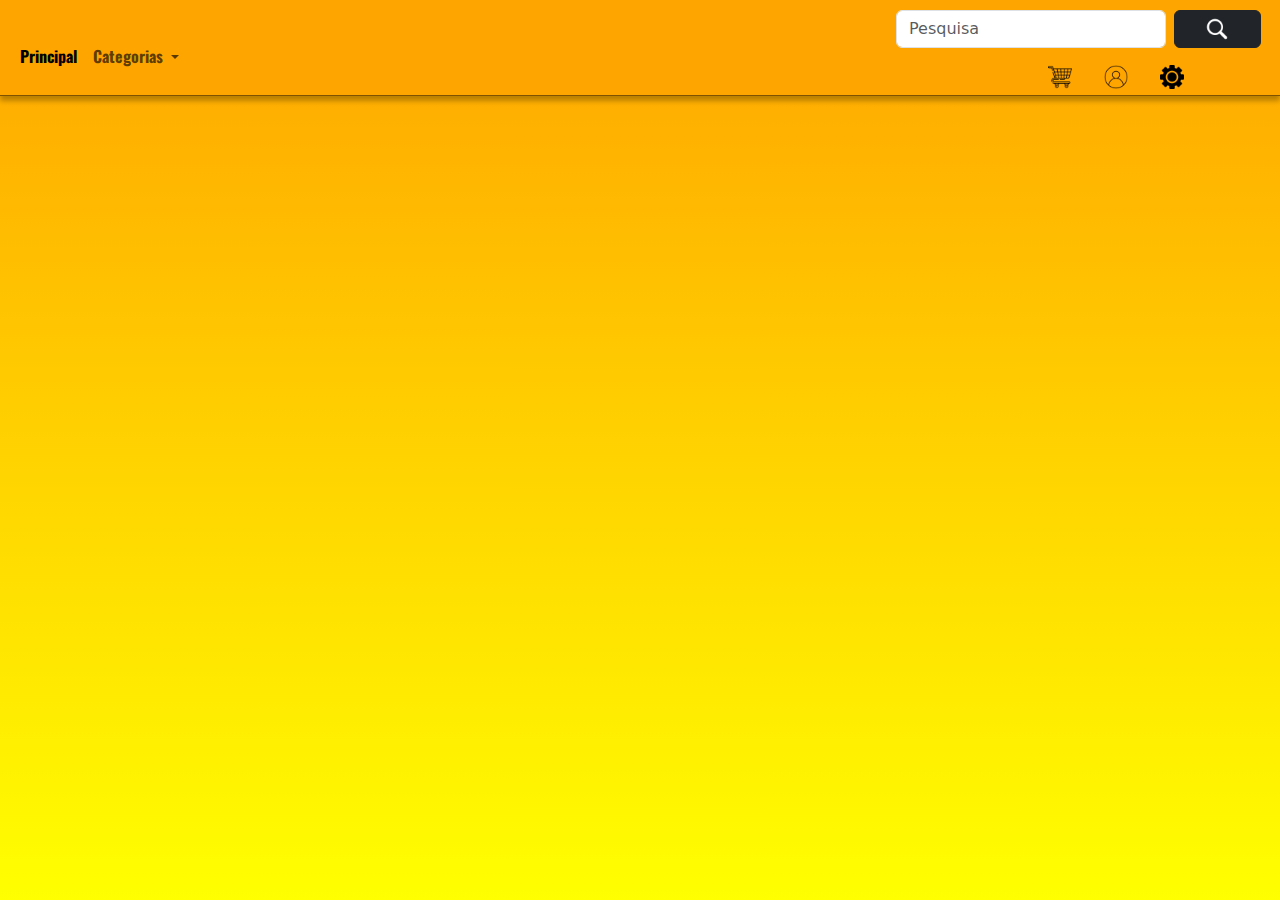
==== src/index.html @ ff7f9a77 "header e nav bar criados e responsividade ajustada para todos os dispositivos" ====
<!DOCTYPE html>
<html lang="en">
<head>
    <meta charset="UTF-8">
    <meta name="viewport" content="width=device-width, initial-scale=1.0">
    <title>Document</title>
    <link rel="stylesheet" href="../CSS/reset.css">
    <link rel="stylesheet" href="../CSS/estilo.css">
    <link href="https://cdn.jsdelivr.net/npm/bootstrap@5.3.3/dist/css/bootstrap.min.css" rel="stylesheet" integrity="sha384-QWTKZyjpPEjISv5WaRU9OFeRpok6YctnYmDr5pNlyT2bRjXh0JMhjY6hW+ALEwIH" crossorigin="anonymous">
</head>
<body>
    <header>
        
        <div class="pesquisa">
            <form class="d-flex" role="search">
                <input class="form-control me-2" type="search" placeholder="Pesquisa" aria-label="Search">
                <button class="btn btn-dark btnSearch" type="submit"><img src="../img/lupa.png" alt=""></button>
            </form>
        </div>
        <nav class="navbar navbar-expand-lg bg-body-tertiary">
            <div class="container-fluid">
              <button class="navbar-toggler" type="button" data-bs-toggle="collapse" data-bs-target="#navbarScroll" aria-controls="navbarScroll" aria-expanded="false" aria-label="Toggle navigation">
                <span class="navbar-toggler-icon"></span>
              </button>
              <div class="collapse navbar-collapse" id="navbarScroll">
                <ul class="navbar-nav me-auto my-2 my-lg-0 navbar-nav-scroll" style="--bs-scroll-height: 100px;">
                  <li class="nav-item">
                    <a class="nav-link active" aria-current="page" href="#">Principal</a>
                  </li>
                  <li class="nav-item dropdown">
                    <a class="nav-link dropdown-toggle"role="button" data-bs-toggle="dropdown" aria-expanded="false">
                    Categorias    
                    </a>
                    <ul class="dropdown-menu">
                      <li><a class="dropdown-item" href="#">Action</a></li>
                      <li><a class="dropdown-item" href="#">Another action</a></li>
                      <li><a class="dropdown-item" href="#">Something else here</a></li>
                    </ul>
                  </li>  
                </ul>
                
              </div>
            </div>
          </nav>
          <div class="icones">
            <a href=""> <img src="../img/carrinho-de-compras.png" alt="carrinho"></a>
            <a href=""> <img src="../img/do-utilizador.png" alt="icone usuario"></a>
            <a href=""> <img src="../img/big-gear.png" alt="configurações"></a>
        </div>
    </header>


    <footer>

    </footer>
    <script src="https://cdn.jsdelivr.net/npm/bootstrap@5.3.3/dist/js/bootstrap.bundle.min.js" integrity="sha384-YvpcrYf0tY3lHB60NNkmXc5s9fDVZLESaAA55NDzOxhy9GkcIdslK1eN7N6jIeHz" crossorigin="anonymous"></script>
</body>
</html>
---- CSS/estilo.css ----
@import url('https://fonts.googleapis.com/css2?family=Oswald:wght@200..700&display=swap');
header{
    
    display: flex;
    flex-direction: column;
    justify-content:end;

    width: 100%;
    height: 6rem;
    background-color: orange;
    box-shadow: 0px 5px 5px rgba(0, 0, 0, 0.267);
    border-bottom: 1px solid rgba(0, 0, 0, 0.500);
}

.bg-body-tertiary {
    --bs-bg-opacity: none !important;
    font-family: "Oswald", sans-serif;
    font-weight: 800;
}

.pesquisa{
    display: flex;
    justify-content: right;
    padding-top: 50%;
}

.d-flex{
    width: 30%;
}
.btnSearch{
    display: flex;
    justify-content: center;
    width: 30%;
    margin-right: 5%;
    text-align: center;
    position: relative;
}
.btnSearch img{
    width: 1.5rem;
    height: 1.5rem;
    color: #fff;
}


.navbar{
    height: 5%;
}
.icones{
    display: flex;
    justify-content: end;
    flex-direction: row;
    width: 100%;
    padding-right: 5%;
    padding-bottom: 0.5%;
}
.icones img{
    margin-right: 2rem;
    width: 1.5rem;
    height: 1.5rem;
}

body{
    background:linear-gradient(orange, yellow);
    height: 100vh;
}


@media (max-width: 524px){
    .d-flex{
        width: 50%;
    }
    .btnSearch{
        width: 50%;
    }
    .btnSearch img{
        padding-left: 0px;
        width: 0.8rem;
        height: 0.8rem;
        color: #fff;
        margin-right: 5%;
    }

}
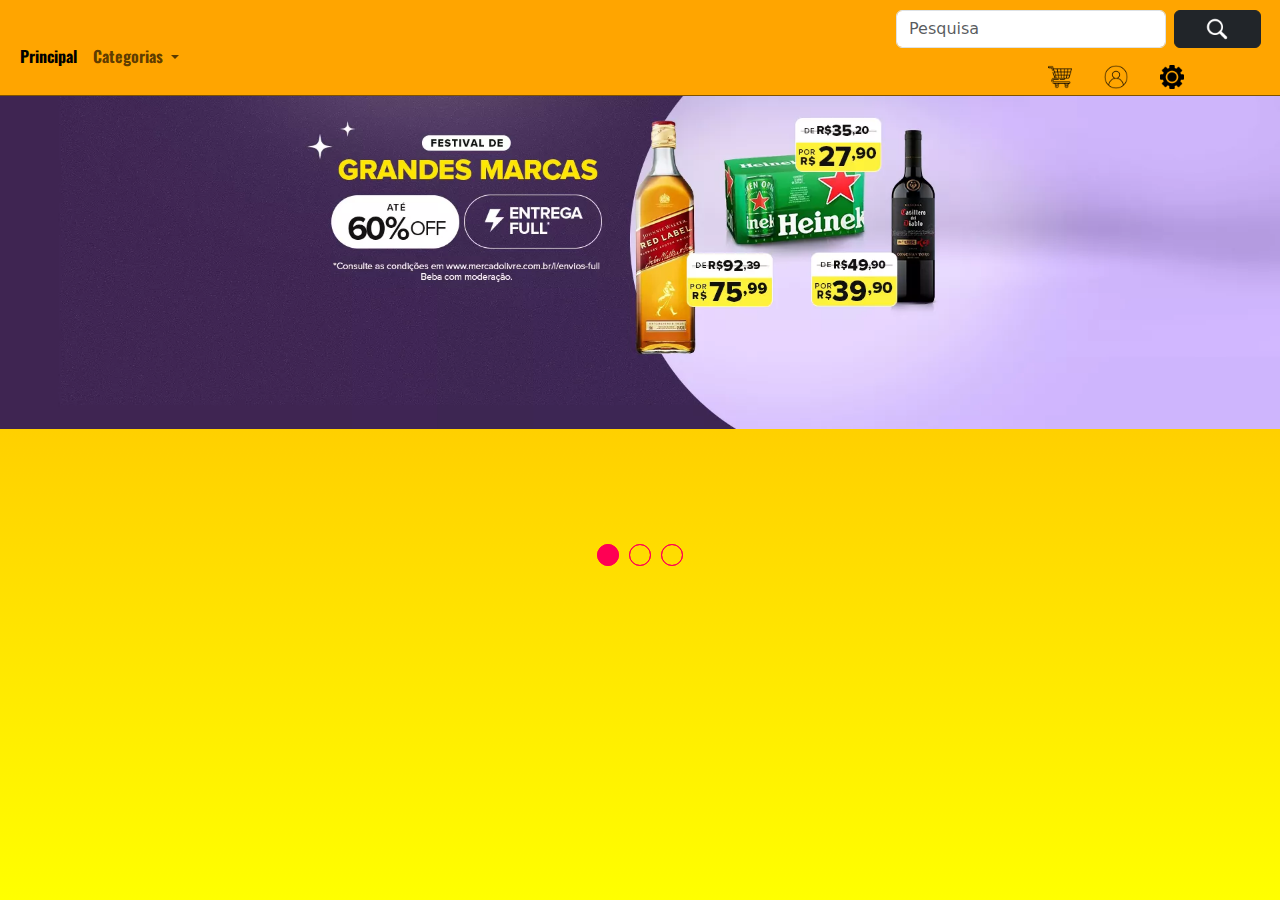
==== commit 512e080f: "inclusao do carrossel no index.html" ====
--- a/src/index.html
+++ b/src/index.html
@@ -6,6 +6,8 @@
     <title>Document</title>
     <link rel="stylesheet" href="../CSS/reset.css">
     <link rel="stylesheet" href="../CSS/estilo.css">
+    <link rel="stylesheet" href="../CSS/slide.css">
+    <script src="slide.js" defer></script>
     <link href="https://cdn.jsdelivr.net/npm/bootstrap@5.3.3/dist/css/bootstrap.min.css" rel="stylesheet" integrity="sha384-QWTKZyjpPEjISv5WaRU9OFeRpok6YctnYmDr5pNlyT2bRjXh0JMhjY6hW+ALEwIH" crossorigin="anonymous">
 </head>
 <body>
@@ -48,7 +50,43 @@
             <a href=""> <img src="../img/big-gear.png" alt="configurações"></a>
         </div>
     </header>
+    
+    <section class="slider">
+      <div class="slider-content">
 
+        <input type="radio" name="btn-radio" id="radio1">
+        <input type="radio" name="btn-radio" id="radio2">
+        <input type="radio" name="btn-radio" id="radio3">
+
+        <div class="slide-box primeiro">
+          <img class="img-desktop" src="../img/cardprincipal.webp" alt="slide 1">
+          <img class="img-mobile" src="" alt=""></a> <!--chamar a imagem do mobile-->
+        </div>
+        
+        <div class="slide-box segundo">
+          <img class="img-desktop" src="../img/card2.webp" alt="slide 1">
+          <img class="img-mobile" src="" alt=""></a> <!--chamar a imagem do mobile-->
+        </div>
+
+        <div class="slide-box terceiro">
+          <img class="img-desktop" src="../img/card3.webp" alt="slide 1">
+          <img class="img-mobile" src="" alt=""></a> <!--chamar a imagem do mobile-->
+        </div>
+
+        <div class="nav-auto">
+          <div class="auto-btn1"></div>
+          <div class="auto-btn2"></div>
+          <div class="auto-btn3"></div>
+        </div>
+        
+        <div class="nav-manual">
+          <label for="radio1" class="manual-btn"></label>
+          <label for="radio2" class="manual-btn"></label>
+          <label for="radio3" class="manual-btn"></label>
+        </div>
+
+      </div>
+    </section>
 
     <footer>
 
--- a/CSS/estilo.css
+++ b/CSS/estilo.css
@@ -65,6 +65,7 @@
 }
 
 
+
 @media (max-width: 524px){
     .d-flex{
         width: 50%;
--- a/CSS/slide.css
+++ b/CSS/slide.css
@@ -0,0 +1,66 @@
+section.slider{
+    margin: 0 auto;
+    width: 100%;
+    height: auto;
+    padding: 0 !important;
+    overflow: hidden;
+}
+
+.slider-content{
+    width: 400%;
+    height: auto;
+    display: flex;
+}
+
+.slider-content input, img-mobile{
+    display: none;
+}
+
+.slide-box{
+    width: 25%;
+    height: auto;
+    position: relative;
+    text-align: center;
+}
+
+.slide-box img{
+    width: 100%;
+}
+
+.nav-manual, .nav-auto{
+    position: absolute;
+    width: 100%;
+    margin-top: 35%;
+    display: flex;
+    justify-content: center;
+}
+.nav-manual .manual-btn, .nav-auto div{
+    border: 1px solid #ff0054;
+    padding: 10px;
+    border-radius: 50%;
+    cursor: pointer;
+    transition: 0.2s;
+}
+
+.nav-manual .manual-btn:not(:last-child), .nav-auto div:not(:last-child){
+    margin-right: 10px;
+}
+.nav-manual .manual-btn:hover{
+    background-color: #ff0054;
+}
+
+#radio1:checked ~ .nav-auto .auto-btn1, #radio2:checked ~ .nav-auto .auto-btn2, #radio3:checked ~ .nav-auto .auto-btn3{
+    background-color: #ff0054;
+}
+
+#radio1:checked ~ .primeiro{
+    margin-left: 0%;
+}
+
+#radio2:checked ~ .primeiro{
+    margin-left: -25%;
+}
+
+#radio3:checked ~ .primeiro{
+    margin-left: -50%;
+}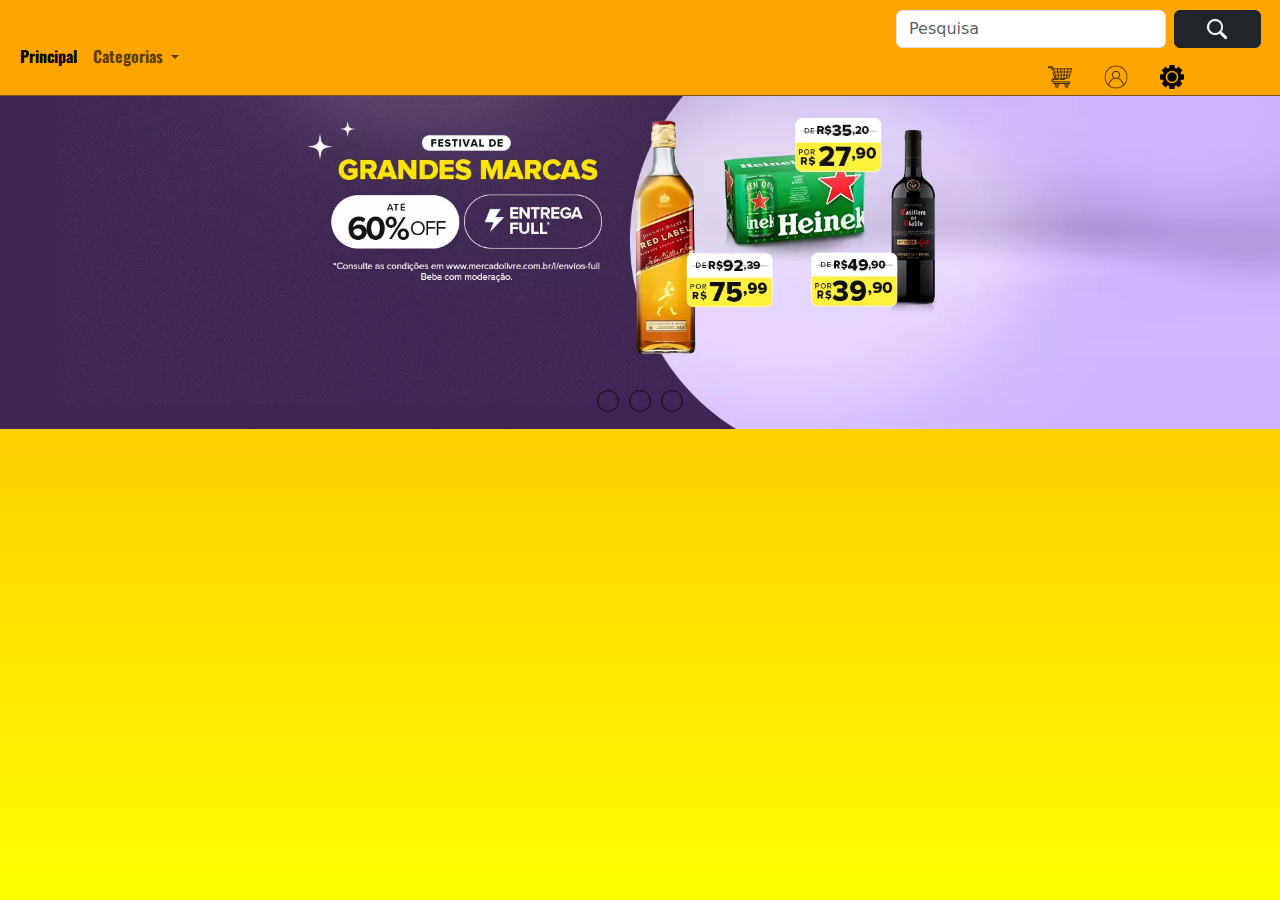
==== commit 6b33d2c8: "alteracao na posicao da bolinha" ====
--- a/src/index.html
+++ b/src/index.html
@@ -7,7 +7,7 @@
     <link rel="stylesheet" href="../CSS/reset.css">
     <link rel="stylesheet" href="../CSS/estilo.css">
     <link rel="stylesheet" href="../CSS/slide.css">
-    <script src="slide.js" defer></script>
+    <script src="/js/slide.js" defer></script>
     <link href="https://cdn.jsdelivr.net/npm/bootstrap@5.3.3/dist/css/bootstrap.min.css" rel="stylesheet" integrity="sha384-QWTKZyjpPEjISv5WaRU9OFeRpok6YctnYmDr5pNlyT2bRjXh0JMhjY6hW+ALEwIH" crossorigin="anonymous">
 </head>
 <body>
--- a/CSS/slide.css
+++ b/CSS/slide.css
@@ -21,6 +21,7 @@
     height: auto;
     position: relative;
     text-align: center;
+    transition: 1s;
 }
 
 .slide-box img{
@@ -30,12 +31,12 @@
 .nav-manual, .nav-auto{
     position: absolute;
     width: 100%;
-    margin-top: 35%;
+    margin-top: 23%;
     display: flex;
     justify-content: center;
 }
 .nav-manual .manual-btn, .nav-auto div{
-    border: 1px solid #ff0054;
+    border: 1px solid #00000063;
     padding: 10px;
     border-radius: 50%;
     cursor: pointer;
@@ -46,11 +47,11 @@
     margin-right: 10px;
 }
 .nav-manual .manual-btn:hover{
-    background-color: #ff0054;
+    background-color: #3f3f3fbd;
 }
 
 #radio1:checked ~ .nav-auto .auto-btn1, #radio2:checked ~ .nav-auto .auto-btn2, #radio3:checked ~ .nav-auto .auto-btn3{
-    background-color: #ff0054;
+    background-color: #3f3f3fc4;
 }
 
 #radio1:checked ~ .primeiro{
@@ -63,4 +64,17 @@
 
 #radio3:checked ~ .primeiro{
     margin-left: -50%;
+}
+
+@media screen and (max-width: 900px) {
+    .img-desktop{
+        display: none;
+    }
+    .img-mobile{
+        display: block;
+    }
+    
+    .nav-auto, .nav-manual{
+        margin-top: 100%;
+    }
 }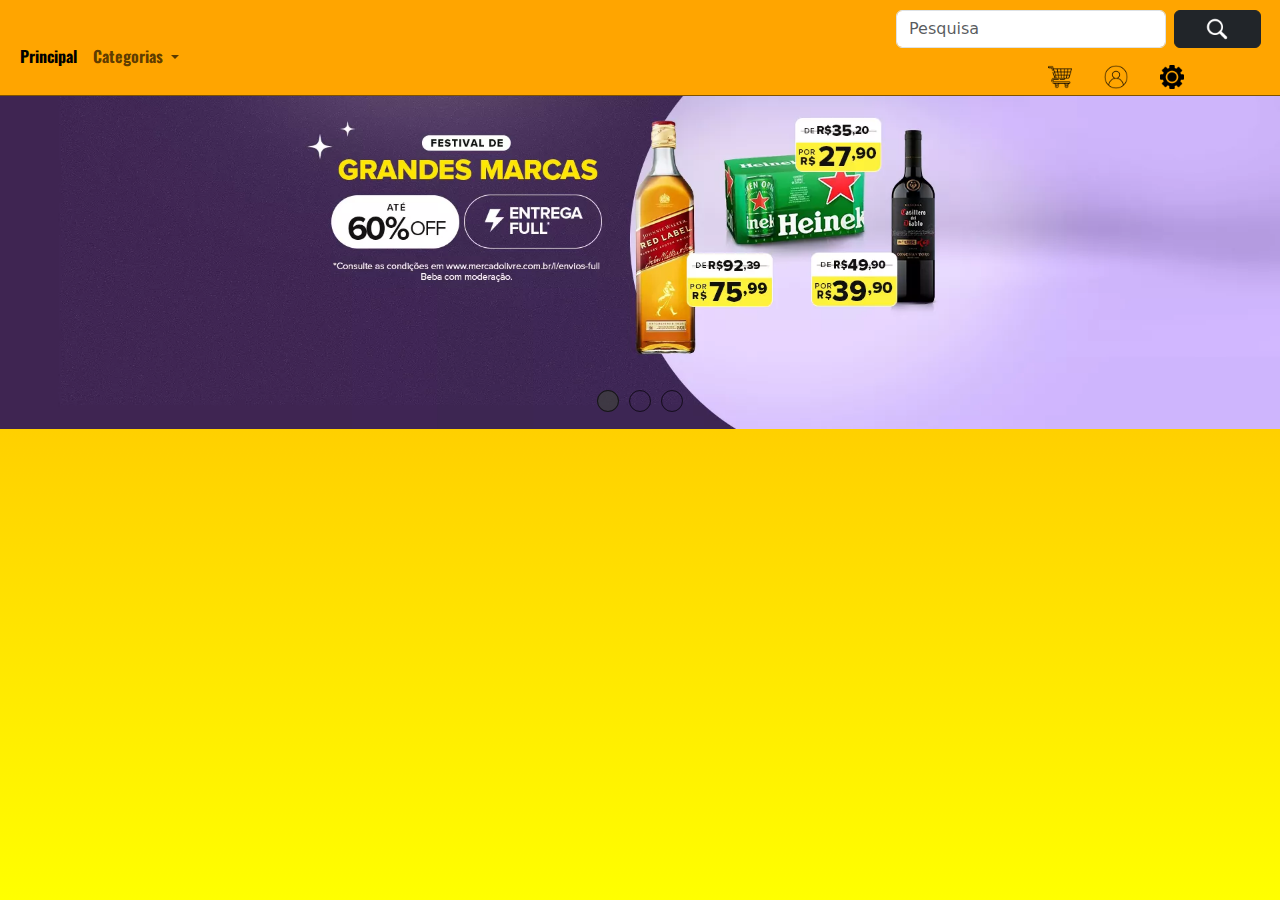
==== commit a60c62b4: "index.html devolta pra src" ====
--- a/src/index.html
+++ b/src/index.html
@@ -7,7 +7,7 @@
     <link rel="stylesheet" href="../CSS/reset.css">
     <link rel="stylesheet" href="../CSS/estilo.css">
     <link rel="stylesheet" href="../CSS/slide.css">
-    <script src="/js/slide.js" defer></script>
+    <script src="slide.js" defer></script>
     <link href="https://cdn.jsdelivr.net/npm/bootstrap@5.3.3/dist/css/bootstrap.min.css" rel="stylesheet" integrity="sha384-QWTKZyjpPEjISv5WaRU9OFeRpok6YctnYmDr5pNlyT2bRjXh0JMhjY6hW+ALEwIH" crossorigin="anonymous">
 </head>
 <body>
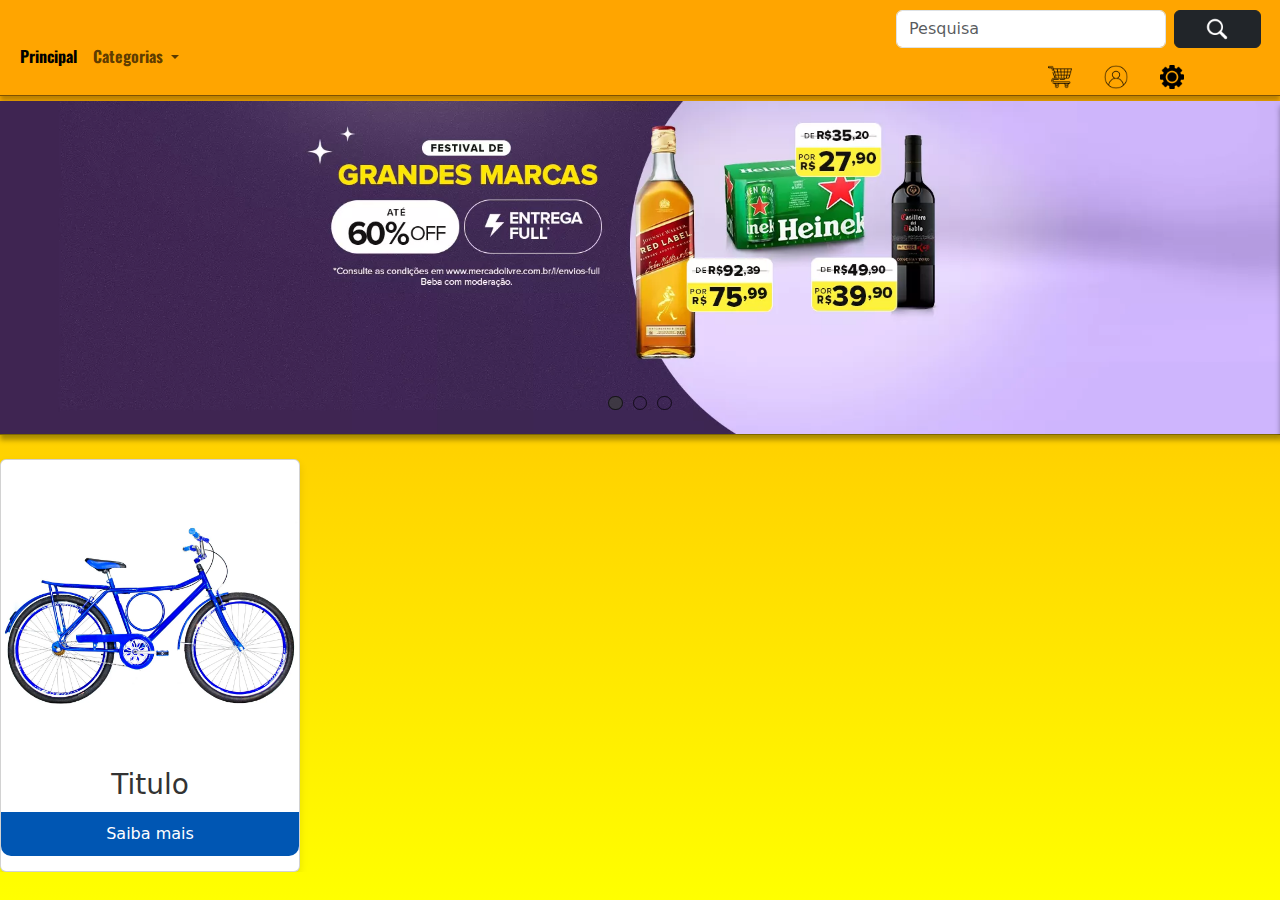
==== commit c7636e0b: "organizando arquivos e renderizando os produtos" ====
--- a/src/index.html
+++ b/src/index.html
@@ -4,10 +4,10 @@
     <meta charset="UTF-8">
     <meta name="viewport" content="width=device-width, initial-scale=1.0">
     <title>Document</title>
-    <link rel="stylesheet" href="../CSS/reset.css">
-    <link rel="stylesheet" href="../CSS/estilo.css">
-    <link rel="stylesheet" href="../CSS/slide.css">
-    <script src="slide.js" defer></script>
+    <link rel="stylesheet" href="./CSS/reset.css">
+    <link rel="stylesheet" href="./CSS/estilo.css">
+    <link rel="stylesheet" href="./CSS/slide.css">
+    <link rel="stylesheet" href="./CSS/cardTest.css">
     <link href="https://cdn.jsdelivr.net/npm/bootstrap@5.3.3/dist/css/bootstrap.min.css" rel="stylesheet" integrity="sha384-QWTKZyjpPEjISv5WaRU9OFeRpok6YctnYmDr5pNlyT2bRjXh0JMhjY6hW+ALEwIH" crossorigin="anonymous">
 </head>
 <body>
@@ -16,7 +16,7 @@
         <div class="pesquisa">
             <form class="d-flex" role="search">
                 <input class="form-control me-2" type="search" placeholder="Pesquisa" aria-label="Search">
-                <button class="btn btn-dark btnSearch" type="submit"><img src="../img/lupa.png" alt=""></button>
+                <button class="btn btn-dark btnSearch" type="submit"><img src="./img/lupa.png" alt=""></button>
             </form>
         </div>
         <nav class="navbar navbar-expand-lg bg-body-tertiary">
@@ -45,9 +45,9 @@
             </div>
           </nav>
           <div class="icones">
-            <a href=""> <img src="../img/carrinho-de-compras.png" alt="carrinho"></a>
-            <a href=""> <img src="../img/do-utilizador.png" alt="icone usuario"></a>
-            <a href=""> <img src="../img/big-gear.png" alt="configurações"></a>
+            <a href=""> <img src="./img/carrinho-de-compras.png" alt="carrinho"></a>
+            <a href=""> <img src="./img/do-utilizador.png" alt="icone usuario"></a>
+            <a href=""> <img src="./img/big-gear.png" alt="configurações"></a>
         </div>
     </header>
     
@@ -59,17 +59,17 @@
         <input type="radio" name="btn-radio" id="radio3">
 
         <div class="slide-box primeiro">
-          <img class="img-desktop" src="../img/cardprincipal.webp" alt="slide 1">
+          <img class="img-desktop" src="./img/cardprincipal.webp" alt="slide 1">
           <img class="img-mobile" src="" alt=""></a> <!--chamar a imagem do mobile-->
         </div>
         
         <div class="slide-box segundo">
-          <img class="img-desktop" src="../img/card2.webp" alt="slide 1">
+          <img class="img-desktop" src="./img/card2.webp" alt="slide 1">
           <img class="img-mobile" src="" alt=""></a> <!--chamar a imagem do mobile-->
         </div>
 
         <div class="slide-box terceiro">
-          <img class="img-desktop" src="../img/card3.webp" alt="slide 1">
+          <img class="img-desktop" src="./img/card3.webp" alt="slide 1">
           <img class="img-mobile" src="" alt=""></a> <!--chamar a imagem do mobile-->
         </div>
 
@@ -86,11 +86,18 @@
         </div>
 
       </div>
+      <div class="card-conteiner">
+        <div class="card">
+          <img src="./img/bicicleta.webp" alt="">
+          <h3>Titulo</h3>
+          <button>Saiba mais</button>
+      </div>
     </section>
 
     <footer>
 
     </footer>
+    <script type="module" src="./js/main.js"></script>
     <script src="https://cdn.jsdelivr.net/npm/bootstrap@5.3.3/dist/js/bootstrap.bundle.min.js" integrity="sha384-YvpcrYf0tY3lHB60NNkmXc5s9fDVZLESaAA55NDzOxhy9GkcIdslK1eN7N6jIeHz" crossorigin="anonymous"></script>
 </body>
 </html>--- a/src/CSS/estilo.css
+++ b/src/CSS/estilo.css
@@ -0,0 +1,84 @@
+@import url('https://fonts.googleapis.com/css2?family=Oswald:wght@200..700&display=swap');
+header{
+    
+    display: flex;
+    flex-direction: column;
+    justify-content:end;
+
+    width: 100%;
+    height: 6rem;
+    background-color: orange;
+    box-shadow: 0px 5px 5px rgba(0, 0, 0, 0.267);
+    border-bottom: 1px solid rgba(0, 0, 0, 0.500);
+}
+
+.bg-body-tertiary {
+    --bs-bg-opacity: none !important;
+    font-family: "Oswald", sans-serif;
+    font-weight: 800;
+}
+
+.pesquisa{
+    display: flex;
+    justify-content: right;
+    padding-top: 50%;
+}
+
+.d-flex{
+    width: 30%;
+}
+.btnSearch{
+    display: flex;
+    justify-content: center;
+    width: 30%;
+    margin-right: 5%;
+    text-align: center;
+    position: relative;
+}
+.btnSearch img{
+    width: 1.5rem;
+    height: 1.5rem;
+    color: #fff;
+}
+
+
+.navbar{
+    height: 5%;
+}
+.icones{
+    display: flex;
+    justify-content: end;
+    flex-direction: row;
+    width: 100%;
+    padding-right: 5%;
+    padding-bottom: 0.5%;
+}
+.icones img{
+    margin-right: 2rem;
+    width: 1.5rem;
+    height: 1.5rem;
+}
+
+body{
+    background:linear-gradient(orange, yellow);
+    height: 100vh;
+}
+
+
+
+@media (max-width: 524px){
+    .d-flex{
+        width: 50%;
+    }
+    .btnSearch{
+        width: 50%;
+    }
+    .btnSearch img{
+        padding-left: 0px;
+        width: 0.8rem;
+        height: 0.8rem;
+        color: #fff;
+        margin-right: 5%;
+    }
+
+}--- a/src/CSS/slide.css
+++ b/src/CSS/slide.css
@@ -0,0 +1,85 @@
+section.slider{
+    margin: 0 auto;
+    margin-top: 0.4%;
+    width: 100%;
+    height: auto;
+    padding: 0 !important;
+    overflow: hidden;
+}
+
+.slider-content{
+    width: 400%;
+    height: auto;
+    display: flex;
+    
+}
+.slider-content input, img-mobile{
+    display: none;
+}
+
+.slide-box{
+    width: 25%;
+    height: auto;
+    position: relative;
+    text-align: center;
+    transition: 1s;
+}
+
+.slide-box img{
+    width: 100%;
+    box-shadow: 0px 5px 5px rgba(0, 0, 0, 0.336);
+    border-bottom: 1px solid rgba(0, 0, 0, 0.500);
+}
+
+.nav-manual, .nav-auto{
+    position: absolute;
+    width: 100%;
+    margin-top: 23%;
+    display: flex;
+    justify-content: center;
+}
+.nav-manual .manual-btn, .nav-auto div{
+    border: 1px solid #00000063;
+    padding: 0.5%;
+    border-radius: 50%;
+    cursor: pointer;
+    transition: 0.2s;
+}
+
+.nav-manual .manual-btn:not(:last-child), .nav-auto div:not(:last-child){
+    margin-right: 10px;
+}
+.nav-manual .manual-btn:hover{
+    background-color: #3f3f3fbd;
+}
+
+#radio1:checked ~ .nav-auto .auto-btn1, #radio2:checked ~ .nav-auto .auto-btn2, #radio3:checked ~ .nav-auto .auto-btn3{
+    background-color: #3f3f3fc4;
+}
+
+#radio1:checked ~ .primeiro{
+    margin-left: 0%;
+}
+
+#radio2:checked ~ .primeiro{
+    margin-left: -25%;
+}
+
+#radio3:checked ~ .primeiro{
+    margin-left: -50%;
+}
+
+@media screen and (max-width: 900px) {
+    .img-desktop{
+        width: 100%;
+        height: 15rem;
+    }
+    .img-mobile{
+        width: 100%;
+        height: 15rem;
+    }
+    
+    .nav-auto, .nav-manual{
+        margin-top: 100%;
+    }
+}--- a/src/CSS/cardTest.css
+++ b/src/CSS/cardTest.css
@@ -0,0 +1,43 @@
+.card-container {
+  display: flex;
+  justify-content: center;
+  align-items: center;
+  padding: 20px;
+}
+
+.card {
+  width: 300px;  /* Ajuste para uma largura razoável do card */
+  border-radius: 10px;
+  box-shadow: 0 4px 8px rgba(0,0,0,0.1); /* Sombra leve para destacar o card */
+  text-align: center; /* Centraliza o texto e o botão no card */
+  background-color: #ffffff; /* Fundo branco para o card */
+  overflow: hidden; /* Garante que nada saia do border-radius */
+}
+
+.card img {
+  width: 100%; /* Faz a imagem ocupar toda a largura do card */
+  height: auto; /* Mantém a proporção da imagem */
+  border-top-left-radius: 10px; /* Arredonda os cantos superiores da imagem */
+  border-top-right-radius: 10px;
+}
+
+.card h3 {
+  margin: 10px 0; /* Espaçamento acima e abaixo do título */
+  color: #333; /* Cor escura para o texto do título */
+}
+
+.card button {
+  background-color: #0056b3; /* Cor de fundo azul para o botão */
+  color: #ffffff; /* Texto branco para contraste */
+  border: none; /* Sem borda */
+  padding: 10px 20px; /* Padding para fazer o botão maior e mais fácil de clicar */
+  margin-bottom: 15px; /* Espaçamento abaixo do botão */
+  cursor: pointer; /* Cursor de clique para indicar interatividade */
+  transition: background-color 0.3s; /* Transição suave para hover */
+  border-bottom-left-radius: 10px; /* Arredonda os cantos inferiores do botão */
+  border-bottom-right-radius: 10px;
+}
+
+.card button:hover {
+  background-color: #004494; /* Cor mais escura no hover para feedback visual */
+}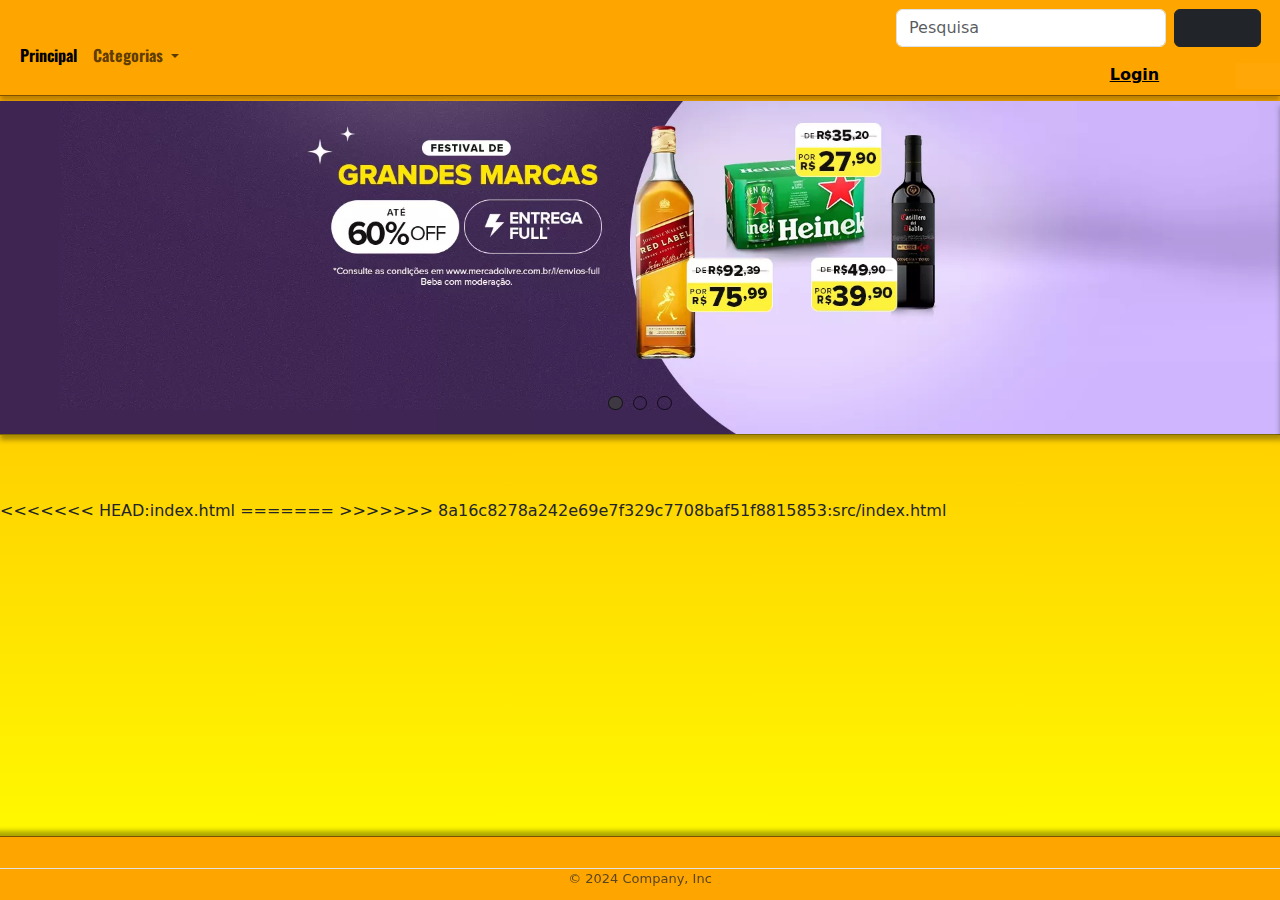
==== commit cbed222c: "merge com a main" ====
--- a/src/index.html
+++ b/src/index.html
@@ -16,7 +16,7 @@
         <div class="pesquisa">
             <form class="d-flex" role="search">
                 <input class="form-control me-2" type="search" placeholder="Pesquisa" aria-label="Search">
-                <button class="btn btn-dark btnSearch" type="submit"><img src="./img/lupa.png" alt=""></button>
+                <button class="btn btn-dark btnSearch" type="submit"><i class="fa-solid fa-magnifying-glass"></i></button>
             </form>
         </div>
         <nav class="navbar navbar-expand-lg bg-body-tertiary">
@@ -33,10 +33,8 @@
                     <a class="nav-link dropdown-toggle"role="button" data-bs-toggle="dropdown" aria-expanded="false">
                     Categorias    
                     </a>
-                    <ul class="dropdown-menu">
-                      <li><a class="dropdown-item" href="#">Action</a></li>
-                      <li><a class="dropdown-item" href="#">Another action</a></li>
-                      <li><a class="dropdown-item" href="#">Something else here</a></li>
+                    <ul class="dropdown-menu" id="category-menu">
+                      <!-- Itens de categorias serão inseridos aqui dinamicamente -->
                     </ul>
                   </li>  
                 </ul>
@@ -45,9 +43,12 @@
             </div>
           </nav>
           <div class="icones">
-            <a href=""> <img src="./img/carrinho-de-compras.png" alt="carrinho"></a>
-            <a href=""> <img src="./img/do-utilizador.png" alt="icone usuario"></a>
-            <a href=""> <img src="./img/big-gear.png" alt="configurações"></a>
+            <div id="usuarioLogado" class="nomeUsuario">
+                <a href="./src/telalogin.html"> <p>Login</p></a><!--preenchido com nome de usuaário logado-->
+            </div>
+            <a id="iconeUsuario" href="./src/telalogin.html"> <i  class="fa-sharp fa-solid fa-circle-user fa-lg" ></i></a>
+            <a href=""> <i id="carrinho" class="fa-solid fa-cart-shopping fa-lg" ></i></a>
+            <button><i id="exit" class="fa-solid fa-arrow-right-from-bracket"></i></button>
         </div>
     </header>
     
@@ -86,18 +87,27 @@
         </div>
 
       </div>
-      <div class="card-conteiner">
-        <div class="card">
-          <img src="./img/bicicleta.webp" alt="">
-          <h3>Titulo</h3>
-          <button>Saiba mais</button>
-      </div>
+      <div class="product-container">
+        <!-- Os cards de produtos serão inseridos aqui dinamicamente -->
+    </div>
     </section>
-
-    <footer>
-
+    <footer >
+      <ul class="nav justify-content-center border-bottom">
+        <li class="nav-item"><a href="#" class="nav-link px-2 text-muted"><i class="fa-brands fa-square-facebook"></i></a></li>
+        <li class="nav-item"><a href="#" class="nav-link px-2 text-muted"><i class="fa-brands fa-square-instagram"></i></a></li>
+        <li class="nav-item"><a href="#" class="nav-link px-2 text-muted"><i class="fa-brands fa-square-x-twitter"></i></a></li>
+        <li class="nav-item"><a href="#" class="nav-link px-2 text-muted"><i class="fa-brands fa-square-whatsapp"></i></a></li>
+        <li class="nav-item"><a href="#" class="nav-link px-2 text-muted"><i class="fa-brands fa-youtube"></i></a></li>
+      </ul>
+      <p class="text-center text-muted">© 2024 Company, Inc</p>
     </footer>
+<<<<<<< HEAD:index.html
+    <script src="./js/slide.js" defer></script>
+    <script src="./js/telalogin.js" defer></script>
+    <script src="https://kit.fontawesome.com/82a2bf6482.js" crossorigin="anonymous"></script>
+=======
+>>>>>>> 8a16c8278a242e69e7f329c7708baf51f8815853:src/index.html
+    <script src="https://cdn.jsdelivr.net/npm/bootstrap@5.3.3/dist/js/bootstrap.bundle.min.js" integrity="sha384-YvpcrYf0tY3lHB60NNkmXc5s9fDVZLESaAA55NDzOxhy9GkcIdslK1eN7N6jIeHz" crossorigin="anonymous"></script>
     <script type="module" src="./js/main.js"></script>
-    <script src="https://cdn.jsdelivr.net/npm/bootstrap@5.3.3/dist/js/bootstrap.bundle.min.js" integrity="sha384-YvpcrYf0tY3lHB60NNkmXc5s9fDVZLESaAA55NDzOxhy9GkcIdslK1eN7N6jIeHz" crossorigin="anonymous"></script>
 </body>
 </html>--- a/src/CSS/estilo.css
+++ b/src/CSS/estilo.css
@@ -11,11 +11,23 @@
     box-shadow: 0px 5px 5px rgba(0, 0, 0, 0.267);
     border-bottom: 1px solid rgba(0, 0, 0, 0.500);
 }
-
+i{
+    color: black;
+}
 .bg-body-tertiary {
     --bs-bg-opacity: none !important;
     font-family: "Oswald", sans-serif;
     font-weight: 800;
+}
+.navbar-nav{
+    width: 95%;
+    border-radius: 0px 0px 10px 10px;
+}
+.navbar-toggler{
+    font-size: small !important;
+}
+.dropdown-menu{
+--bs-dropdown-bg:  yellow !important;
 }
 
 .pesquisa{
@@ -35,38 +47,71 @@
     text-align: center;
     position: relative;
 }
-.btnSearch img{
-    width: 1.5rem;
-    height: 1.5rem;
-    color: #fff;
+.btnSearch i{
+position: static;
+margin-left: 35%;
+color: #fff;
 }
 
 
 .navbar{
     height: 5%;
 }
+.nomeUsuario{
+    height: 0%;
+}
+.nomeUsuario a{
+    color: black;
+}
+#usuarioLogado{
+    font-weight: 900;
+    padding-right: 1%;
+}
 .icones{
     display: flex;
     justify-content: end;
     flex-direction: row;
     width: 100%;
-    padding-right: 5%;
+    padding-right: 0;
     padding-bottom: 0.5%;
+    height: 2rem;
 }
-.icones img{
-    margin-right: 2rem;
-    width: 1.5rem;
-    height: 1.5rem;
+.icones button{
+    border: none;
+    background-color: #ffffff07;
+
 }
+.fa-solid{
+    margin-right:2rem;
+}
+
+
+
 
 body{
     background:linear-gradient(orange, yellow);
     height: 100vh;
 }
 
+footer{
+    width: 100%;
+    height: 4rem;
+    font-size: small;
+    bottom: 0;
+    position: fixed;
+    background-color: orange;
+    box-shadow: 5px 5px 5px 10px rgba(0, 0, 0, 0.336);
+    border-top: 1px solid rgba(0, 0, 0, 0.500);
+}
+.nav{
+    height: 2rem;
+}
+footer.nav-item{
+    width: 1rem;
+    height: 1rem;
+}
 
-
-@media (max-width: 524px){
+@media (max-width: 991px){
     .d-flex{
         width: 50%;
     }
@@ -80,5 +125,8 @@
         color: #fff;
         margin-right: 5%;
     }
+    .navbar-nav{
+        background-color: orange;
+    }
 
 }--- a/src/CSS/slide.css
+++ b/src/CSS/slide.css
@@ -1,3 +1,10 @@
+.navbar-nav-scroll{
+    z-index: 1;
+    position: relative;
+    
+}
+
+
 section.slider{
     margin: 0 auto;
     margin-top: 0.4%;
@@ -5,6 +12,7 @@
     height: auto;
     padding: 0 !important;
     overflow: hidden;
+    z-index: 2;
 }
 
 .slider-content{
@@ -74,11 +82,14 @@
         width: 100%;
         height: 15rem;
     }
+<<<<<<< HEAD:CSS/slide.css
+=======
     .img-mobile{
         width: 100%;
         height: 15rem;
     }
     
+>>>>>>> 8a16c8278a242e69e7f329c7708baf51f8815853:src/CSS/slide.css
     .nav-auto, .nav-manual{
         margin-top: 100%;
     }
--- a/src/CSS/cardTest.css
+++ b/src/CSS/cardTest.css
@@ -1,43 +1,44 @@
-.card-container {
+.product-container {
   display: flex;
+  flex-wrap: wrap;
   justify-content: center;
-  align-items: center;
+  gap: 20px;
   padding: 20px;
 }
 
 .card {
-  width: 300px;  /* Ajuste para uma largura razoável do card */
+  width: 300px;
   border-radius: 10px;
-  box-shadow: 0 4px 8px rgba(0,0,0,0.1); /* Sombra leve para destacar o card */
-  text-align: center; /* Centraliza o texto e o botão no card */
-  background-color: #ffffff; /* Fundo branco para o card */
-  overflow: hidden; /* Garante que nada saia do border-radius */
+  box-shadow: 0 4px 8px rgba(0,0,0,0.1);
+  text-align: center;
+  background-color: #ffffff;
+  overflow: hidden;
 }
 
 .card img {
-  width: 100%; /* Faz a imagem ocupar toda a largura do card */
-  height: auto; /* Mantém a proporção da imagem */
-  border-top-left-radius: 10px; /* Arredonda os cantos superiores da imagem */
+  width: 100%;
+  height: auto;
+  border-top-left-radius: 10px;
   border-top-right-radius: 10px;
 }
 
 .card h3 {
-  margin: 10px 0; /* Espaçamento acima e abaixo do título */
-  color: #333; /* Cor escura para o texto do título */
+  margin: 10px 0;
+  color: #333;
 }
 
 .card button {
-  background-color: #0056b3; /* Cor de fundo azul para o botão */
-  color: #ffffff; /* Texto branco para contraste */
-  border: none; /* Sem borda */
-  padding: 10px 20px; /* Padding para fazer o botão maior e mais fácil de clicar */
-  margin-bottom: 15px; /* Espaçamento abaixo do botão */
-  cursor: pointer; /* Cursor de clique para indicar interatividade */
-  transition: background-color 0.3s; /* Transição suave para hover */
-  border-bottom-left-radius: 10px; /* Arredonda os cantos inferiores do botão */
+  background-color: #0056b3;
+  color: #ffffff;
+  border: none;
+  padding: 10px 20px;
+  margin-bottom: 15px;
+  cursor: pointer;
+  transition: background-color 0.3s;
+  border-bottom-left-radius: 10px;
   border-bottom-right-radius: 10px;
 }
 
 .card button:hover {
-  background-color: #004494; /* Cor mais escura no hover para feedback visual */
-}+  background-color: #004494;
+}
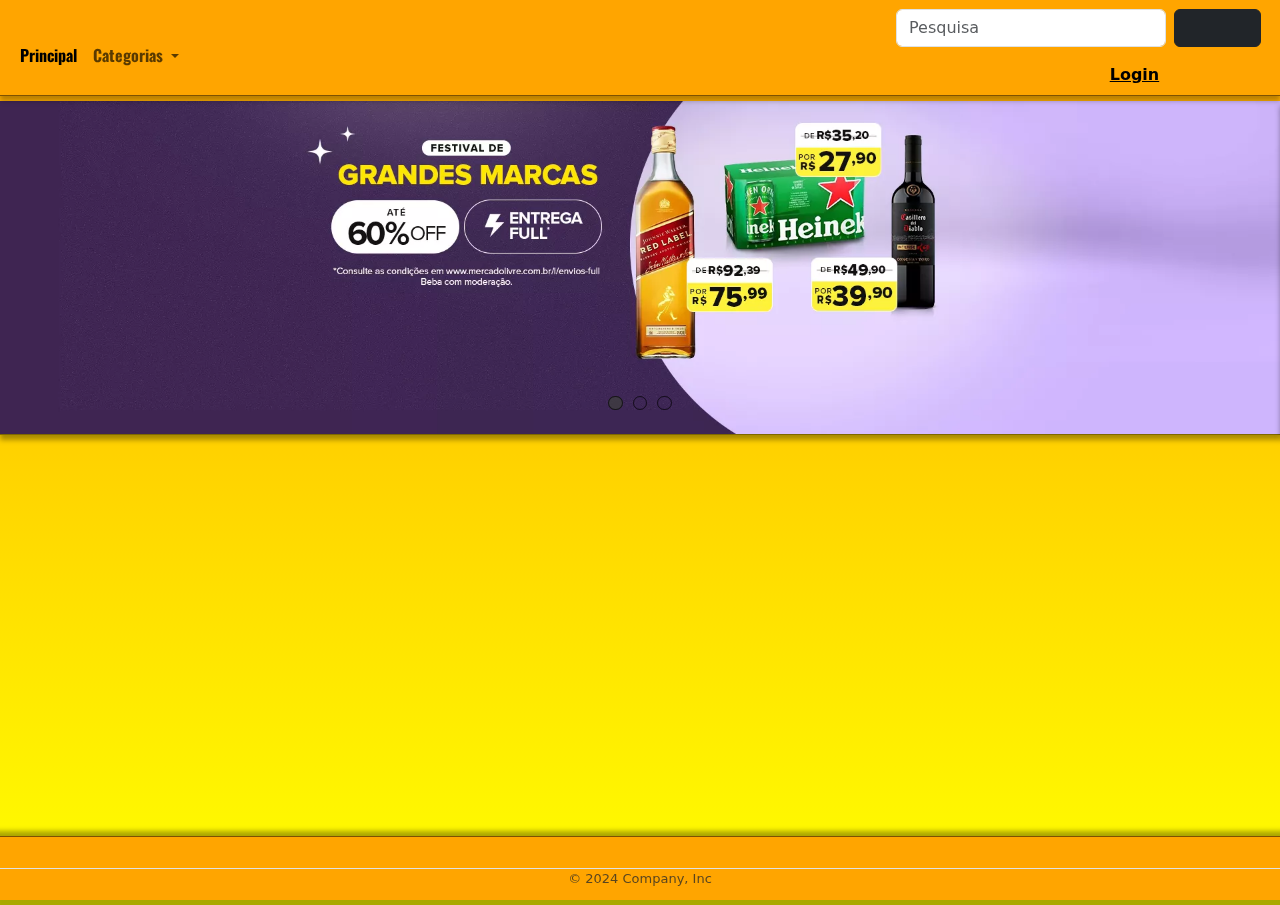
==== commit 8e24eaf7: "correcao erro importacao module" ====
--- a/src/index.html
+++ b/src/index.html
@@ -44,9 +44,9 @@
           </nav>
           <div class="icones">
             <div id="usuarioLogado" class="nomeUsuario">
-                <a href="./src/telalogin.html"> <p>Login</p></a><!--preenchido com nome de usuaário logado-->
+                <a href="./telalogin.html"> <p>Login</p></a><!--preenchido com nome de usuaário logado-->
             </div>
-            <a id="iconeUsuario" href="./src/telalogin.html"> <i  class="fa-sharp fa-solid fa-circle-user fa-lg" ></i></a>
+            <a id="iconeUsuario" href="../src/telalogin.html"> <i  class="fa-sharp fa-solid fa-circle-user fa-lg" ></i></a>
             <a href=""> <i id="carrinho" class="fa-solid fa-cart-shopping fa-lg" ></i></a>
             <button><i id="exit" class="fa-solid fa-arrow-right-from-bracket"></i></button>
         </div>
@@ -101,12 +101,9 @@
       </ul>
       <p class="text-center text-muted">© 2024 Company, Inc</p>
     </footer>
-<<<<<<< HEAD:index.html
-    <script src="./js/slide.js" defer></script>
-    <script src="./js/telalogin.js" defer></script>
+    <!-- <script src="../src/js/utils/slider.js" defer></script>
+    <script src="../js/telalogin.js" defer></script> -->
     <script src="https://kit.fontawesome.com/82a2bf6482.js" crossorigin="anonymous"></script>
-=======
->>>>>>> 8a16c8278a242e69e7f329c7708baf51f8815853:src/index.html
     <script src="https://cdn.jsdelivr.net/npm/bootstrap@5.3.3/dist/js/bootstrap.bundle.min.js" integrity="sha384-YvpcrYf0tY3lHB60NNkmXc5s9fDVZLESaAA55NDzOxhy9GkcIdslK1eN7N6jIeHz" crossorigin="anonymous"></script>
     <script type="module" src="./js/main.js"></script>
 </body>
--- a/src/CSS/estilo.css
+++ b/src/CSS/estilo.css
@@ -4,7 +4,7 @@
     display: flex;
     flex-direction: column;
     justify-content:end;
-
+    position: fixed;
     width: 100%;
     height: 6rem;
     background-color: orange;
@@ -77,8 +77,8 @@
     height: 2rem;
 }
 .icones button{
+    background-color:transparent;
     border: none;
-    background-color: #ffffff07;
 
 }
 .fa-solid{
--- a/src/CSS/slide.css
+++ b/src/CSS/slide.css
@@ -1,6 +1,11 @@
+header{
+    top:0;
+    position: fixed;
+    z-index: 10;
+}
 .navbar-nav-scroll{
     z-index: 1;
-    position: relative;
+    position: fixed;
     
 }
 
@@ -10,7 +15,8 @@
     margin-top: 0.4%;
     width: 100%;
     height: auto;
-    padding: 0 !important;
+    padding: 6rem 0 4rem 0 !important;
+  
     overflow: hidden;
     z-index: 2;
 }
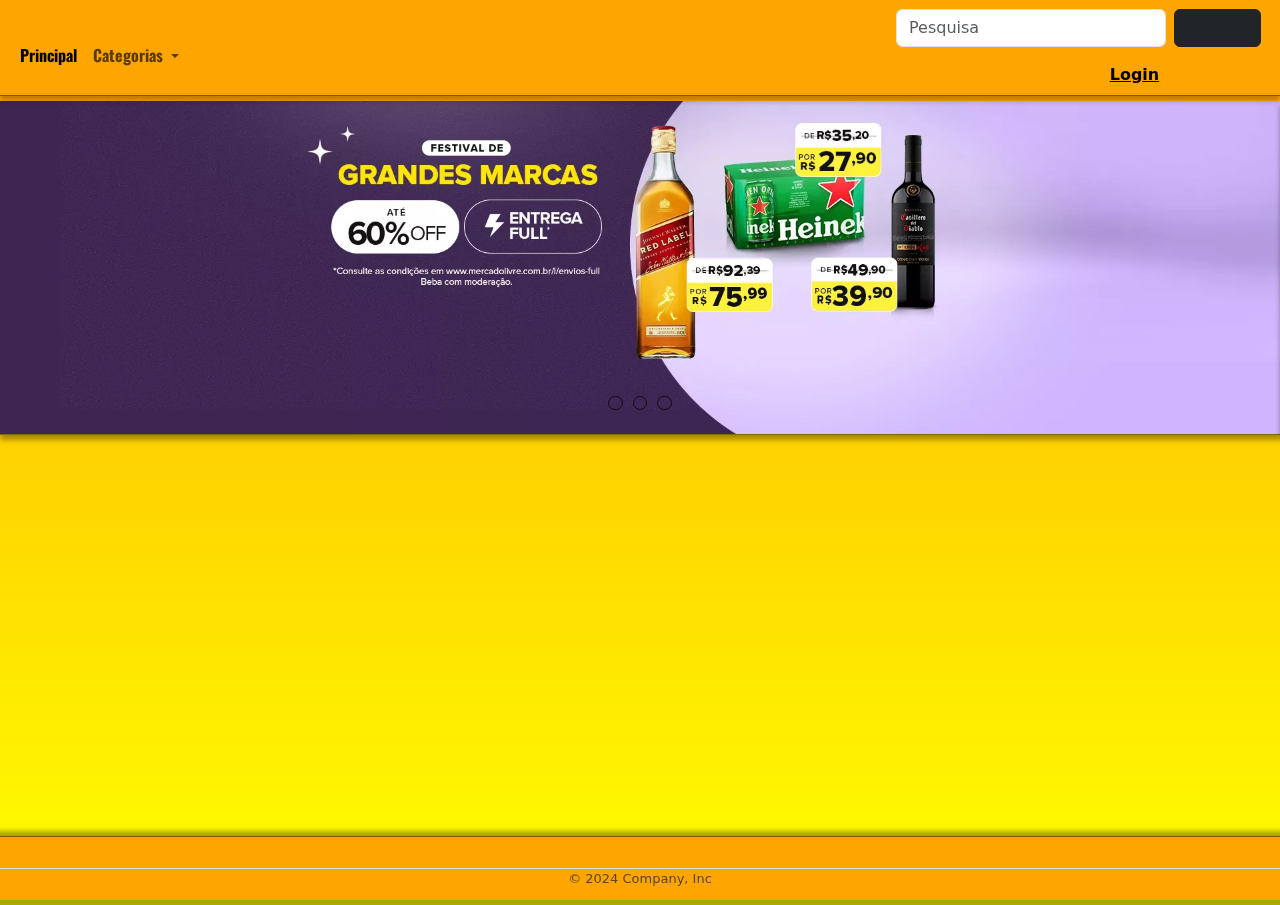
==== commit 5cd6ffec: "correção pro merge" ====
--- a/src/index.html
+++ b/src/index.html
@@ -47,8 +47,8 @@
                 <a href="./telalogin.html"> <p>Login</p></a><!--preenchido com nome de usuaário logado-->
             </div>
             <a id="iconeUsuario" href="../src/telalogin.html"> <i  class="fa-sharp fa-solid fa-circle-user fa-lg" ></i></a>
-            <a href=""> <i id="carrinho" class="fa-solid fa-cart-shopping fa-lg" ></i></a>
-            <button><i id="exit" class="fa-solid fa-arrow-right-from-bracket"></i></button>
+            <a href="./carrinho.html"> <i id="carrinho" class="fa-solid fa-cart-shopping fa-lg" ></i></a>
+            <button onclick="logout()"><i  id="exit" class="fa-solid fa-arrow-right-from-bracket"></i></button>
         </div>
     </header>
     
